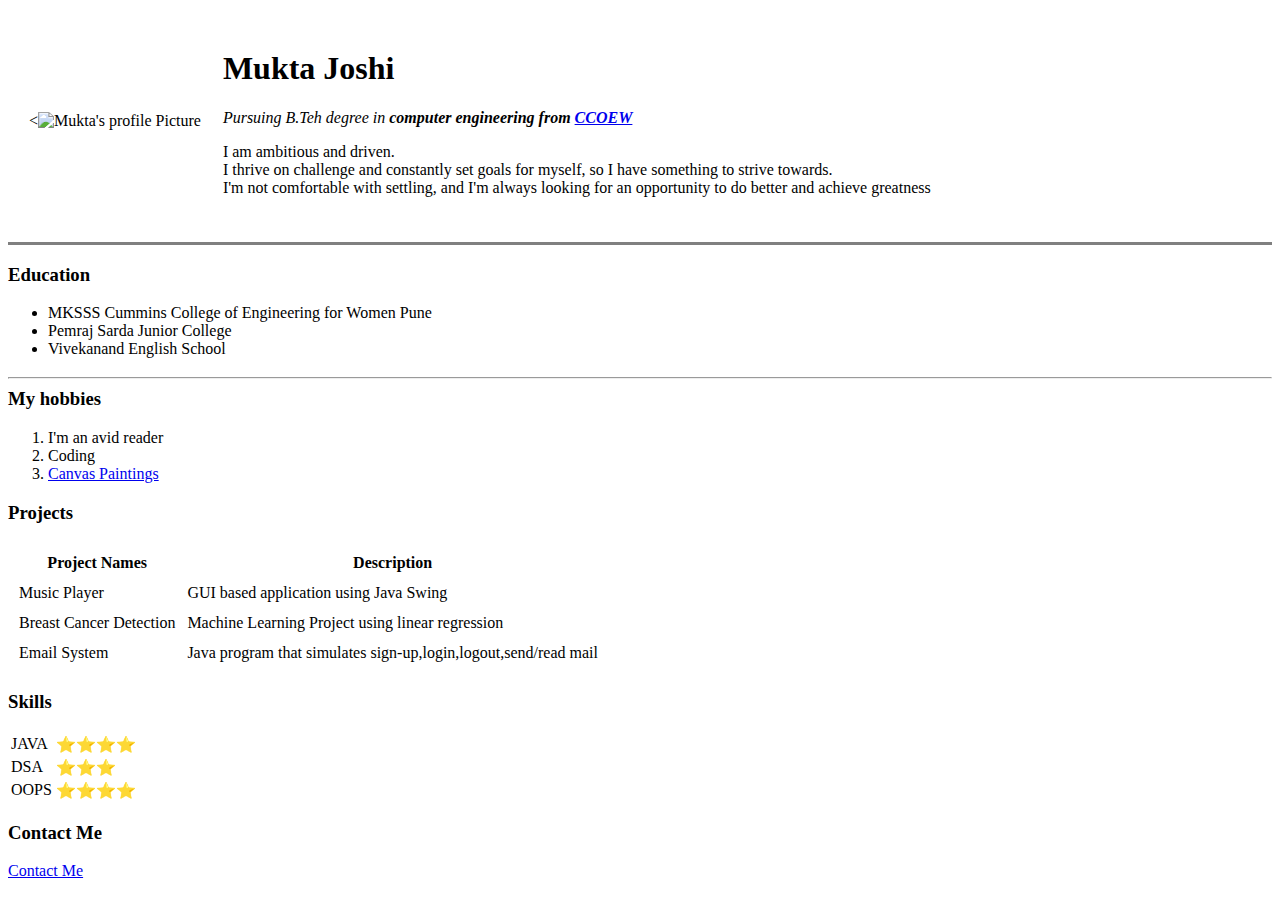
==== index.html @ 898c7076 "Initial CV websites files" ====
<!DOCTYPE html>
<html lang="en" dir="ltr">

<head>
  <meta charset="utf-8">
  <title> Mukta's Personal Website </title>
  <link rel="stylesheet" href="D:\USERS\Dell\Desktop\Web Development\HTML Personal Site\css\style.css">

</head>

<body>
  <table cellspacing=20>
    <tr>
      <td>
        <<img src="D:\USERS\Dell\Desktop\Web Development\HTML Personal Site\IMG-20201206-WA0034-modified.png" alt="Mukta's profile Picture">
      </td>
      <td>
        <h1> Mukta Joshi</h1>
        <p>
           <em> Pursuing B.Teh degree in  <strong> computer engineering from <a href="https://www.cumminscollege.org">CCOEW </a>
       </strong> </em>
        </p>
        <p>

          I am ambitious and driven.<br> I thrive on challenge and constantly set goals for myself, so I have something to strive towards.<br> I'm not comfortable with settling, and I'm always looking for an opportunity to do better and achieve greatness
        </p>
      </td>
    </tr>
  </table>


  <hr size="3" noshade>
  <h3>
    Education
  </h3>
  <ul>
    <li>
      MKSSS Cummins College of Engineering for Women Pune
    </li>
    <li>
      Pemraj Sarda Junior College
    </li>
    <li>
      Vivekanand English School
    </li>
  </ul>
  <h3>
    <hr>
    My hobbies
  </h3>
  <ol>
    <li>
      I'm an avid reader
    </li>
    <li>
      Coding
    </li>



    <li>
      <a href="D:\USERS\Dell\Desktop\Web Development\HTML Personal Site\20200828_195245.jpg">Canvas Paintings</a>
    </li>

  </ol>
<h3>
  Projects
</h3>
<table cellspacing=10>
<thead>
  <th>
    Project Names
  </th>
  <th>
    Description
  </th>
</thead>
<tbody>
<tr>
  <td>
    Music Player
  </td>
  <td>
    GUI based application using Java Swing
  </td>
</tr>
<tr>
<td>
 Breast Cancer Detection
</td>
<td>
  Machine Learning Project using linear regression
</td>
</tr>
<tr>
  <td>
    Email System
  </td>
  <td>
    Java program that simulates sign-up,login,logout,send/read mail
  </td>

</tr>
</tbody>

</table>
<h3>
  Skills
</h3>
<table>
  <tr>
    <td>
JAVA
    </td>
    <td>
⭐⭐⭐⭐
    </td>
  </tr>
  <tr>
    <td>
     DSA
    </td>
    <td>
⭐⭐⭐
    </td>

  </tr>
  <tr>
    <td>
      OOPS
    </td>
    <td>
⭐⭐⭐⭐
    </td>

  </tr>

</table>
<h3>
  Contact Me
</h3>
<a href="D:\USERS\Dell\Desktop\Web Development\HTML Personal Site\Contact.html">Contact Me</a>
</body>

</html>
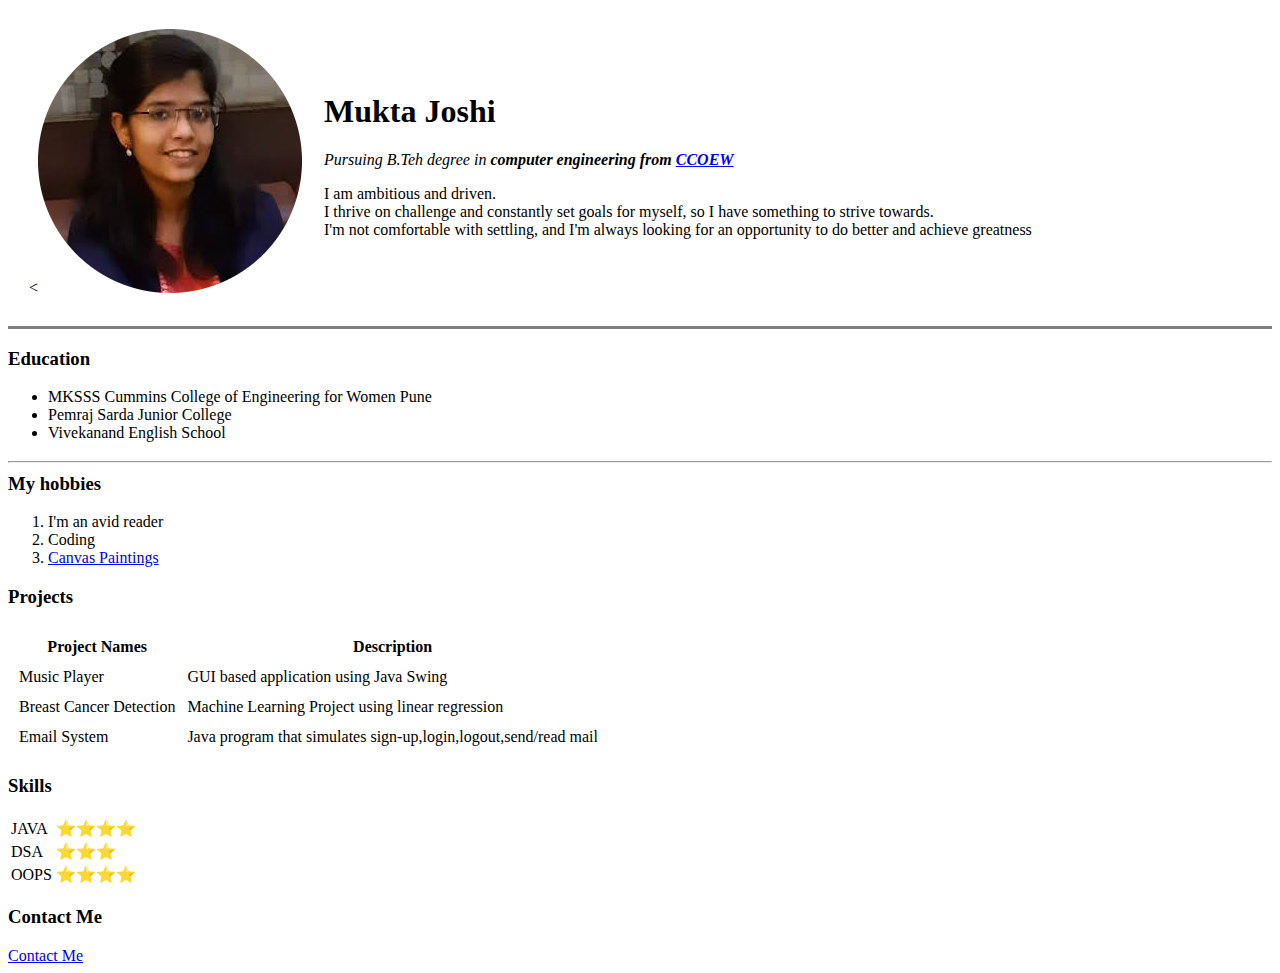
==== commit 0bb4c850: "Add files via upload" ====
--- a/index.html
+++ b/index.html
@@ -12,7 +12,7 @@
   <table cellspacing=20>
     <tr>
       <td>
-        <<img src="D:\USERS\Dell\Desktop\Web Development\HTML Personal Site\IMG-20201206-WA0034-modified.png" alt="Mukta's profile Picture">
+        <<img src="IMG-20201206-WA0034-modified.png" alt="Mukta's profile Picture">
       </td>
       <td>
         <h1> Mukta Joshi</h1>
@@ -59,7 +59,7 @@
 
 
     <li>
-      <a href="D:\USERS\Dell\Desktop\Web Development\HTML Personal Site\20200828_195245.jpg">Canvas Paintings</a>
+      <a href="20200828_195245.jpg">Canvas Paintings</a>
     </li>
 
   </ol>
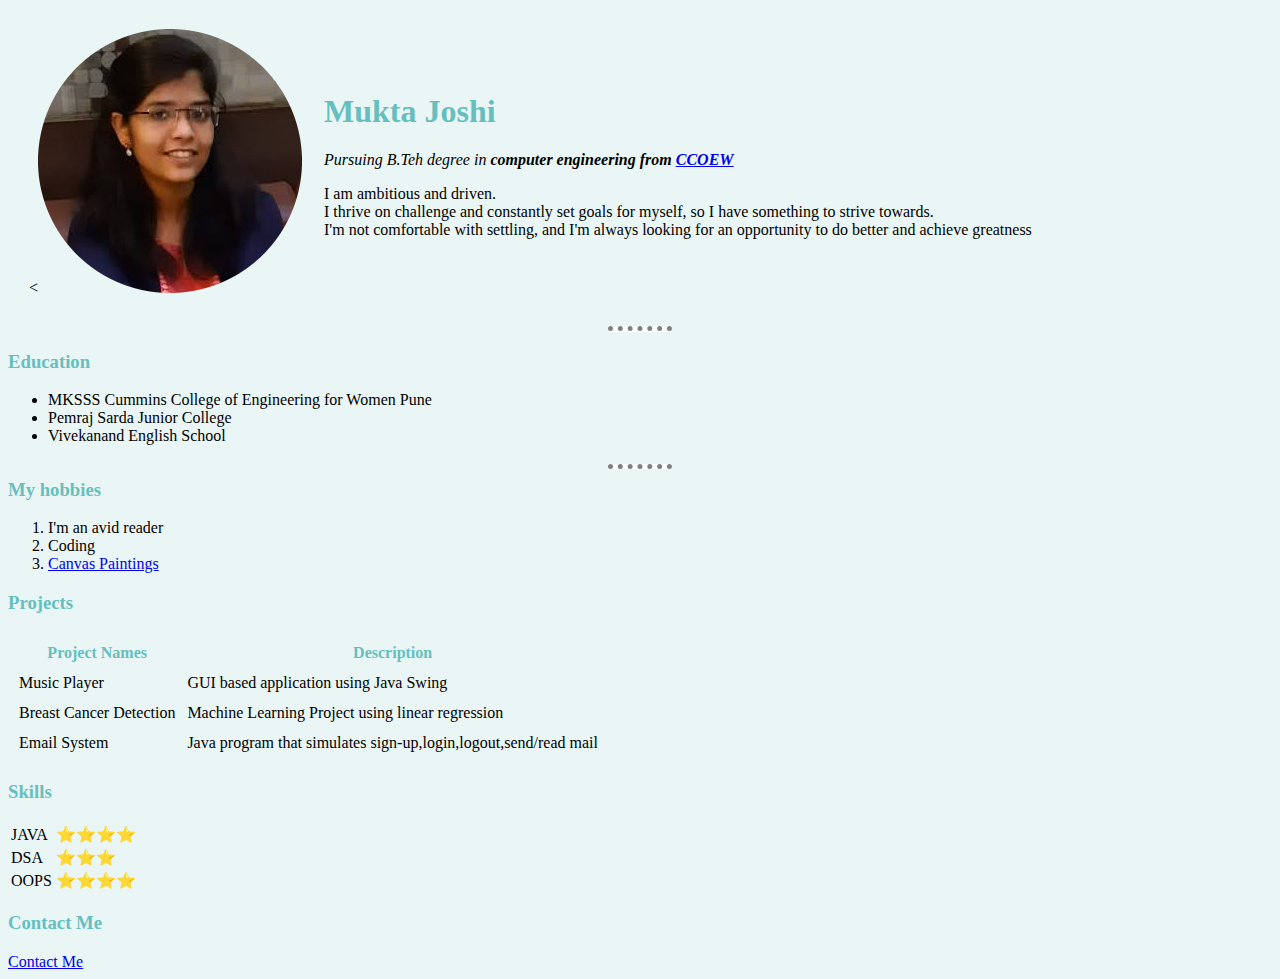
==== commit 89c7097d: "Add files via upload" ====
--- a/index.html
+++ b/index.html
@@ -4,7 +4,7 @@
 <head>
   <meta charset="utf-8">
   <title> Mukta's Personal Website </title>
-  <link rel="stylesheet" href="D:\USERS\Dell\Desktop\Web Development\HTML Personal Site\css\style.css">
+  <link rel="stylesheet" href="style.css">
 
 </head>
 
--- a/style.css
+++ b/style.css
@@ -0,0 +1,24 @@
+body {
+  background-color:#EAF6F6;
+}
+hr{
+  background-color:white;
+  border:5px dotted;
+  border-style: none;
+  border-top-style:dotted;
+  border-color: gray;
+  width: 5%;
+
+}
+h1{
+  color: #66BFBF;
+}
+h2{
+    color: #66BFBF;
+}
+h3{
+    color: #66BFBF;
+}
+th{
+  color:#66BFBF;
+}
